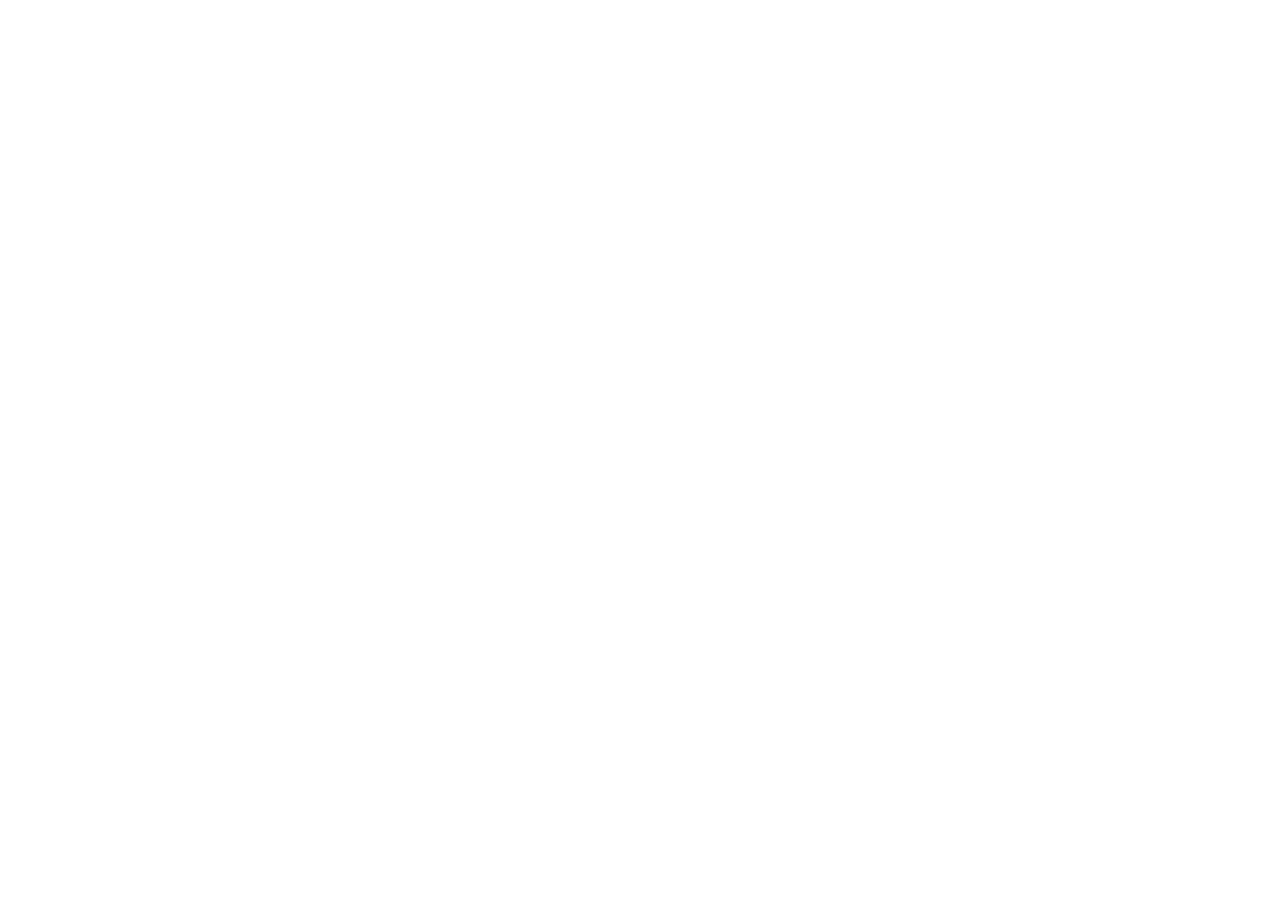
==== index.html @ 5f6785be "initial commit" ====
<!DOCTYPE html>
<html lang="en">
  <head>
    <meta charset="UTF-8" />
    <meta http-equiv="X-UA-Compatible" content="IE=edge" />
    <meta name="viewport" content="width=device-width, initial-scale=1.0" />
    <link rel="stylesheet" href="styles.css" />
    <script src="script.js"></script>

    <title>Document</title>
  </head>
  <body></body>
</html>
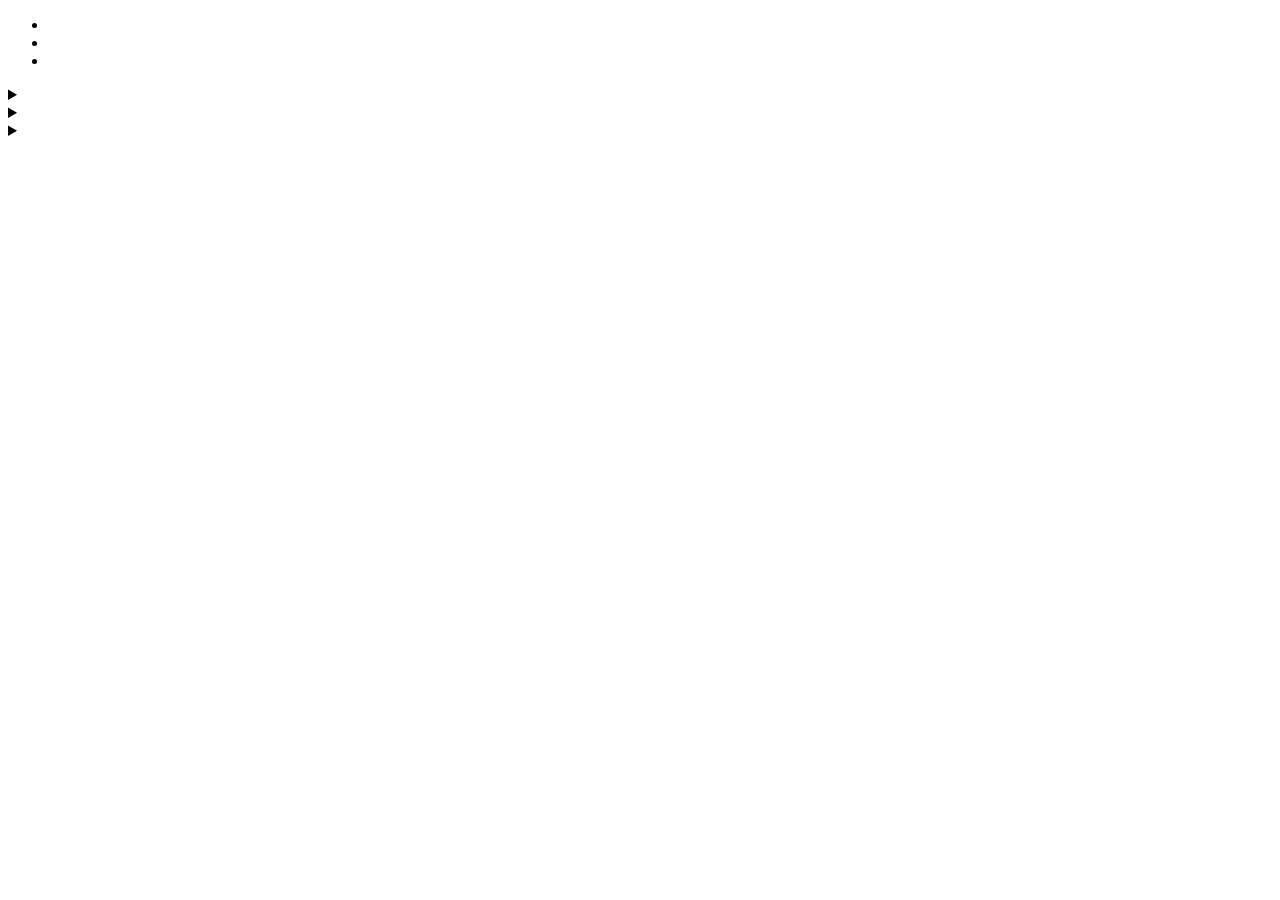
==== commit 8a0e10d7: "add menu" ====
--- a/index.html
+++ b/index.html
@@ -9,5 +9,42 @@
 
     <title>Document</title>
   </head>
-  <body></body>
+  <body>
+    <header>
+      <ul>
+        <li><a href="#about"></a></li>
+        <li><a href="#projects"></a></li>
+        <li><a href="contact.html"></a></li>
+      </ul>
+    </header>
+    <main>
+      <section id="about">
+        <div class="text"></div>
+        <figure>
+          <figcaption></figcaption>
+        </figure>
+      </section>
+      <section id="projects">
+        <article class="project">
+          <div class="image"></div>
+          <details>
+            <summary></summary>
+          </details>
+        </article>
+        <article class="project">
+          <div class="image"></div>
+          <details>
+            <summary></summary>
+          </details>
+        </article>
+        <article class="project">
+          <div class="image"></div>
+          <details>
+            <summary></summary>
+          </details>
+        </article>
+      </section>
+      <footer></footer>
+    </main>
+  </body>
 </html>
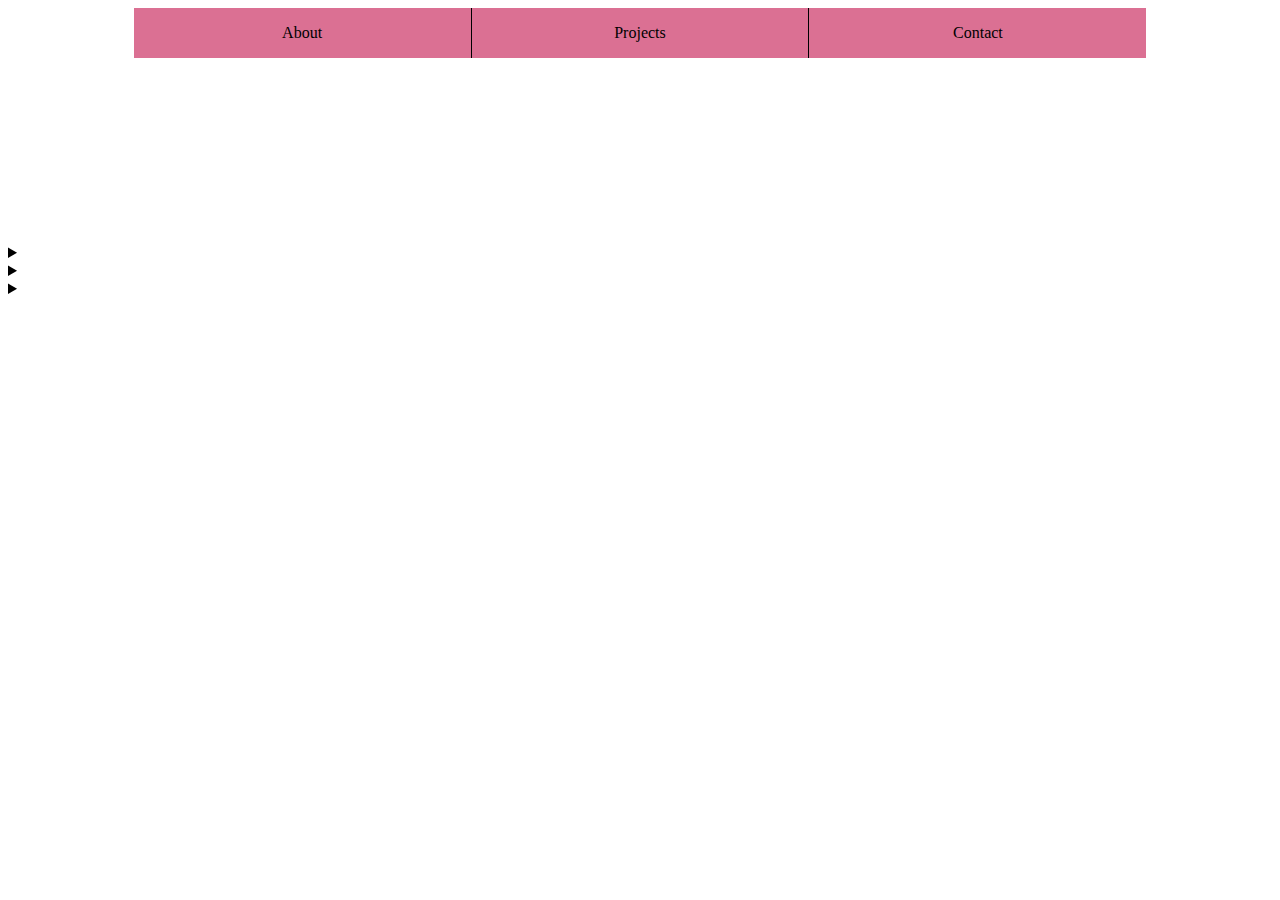
==== commit d6509c48: "add video" ====
--- a/index.html
+++ b/index.html
@@ -12,15 +12,16 @@
   <body>
     <header>
       <ul>
-        <li><a href="#about"></a></li>
-        <li><a href="#projects"></a></li>
-        <li><a href="contact.html"></a></li>
+        <li><a href="#about">About</a></li>
+        <li><a href="#projects">Projects</a></li>
+        <li><a href="contact.html">Contact</a></li>
       </ul>
     </header>
     <main>
       <section id="about">
         <div class="text"></div>
         <figure>
+          <video src="Ullo-video-campaign-2.mp4">
           <figcaption></figcaption>
         </figure>
       </section>
--- a/styles.css
+++ b/styles.css
@@ -0,0 +1,26 @@
+ul {
+  display: flex;
+  flex-direction: row;
+  list-style: none;
+
+  justify-content: space-between;
+  width: 80%;
+  margin: 0 auto;
+  padding-left: 0;
+  background-color: palevioletred;
+}
+
+li:nth-child(2) {
+  border-left: 1px solid black;
+  border-right: 1px solid black;
+}
+li {
+  padding: 1em;
+  width: 30%;
+  text-align: center;
+}
+
+a {
+  text-decoration: none;
+  color: black;
+}
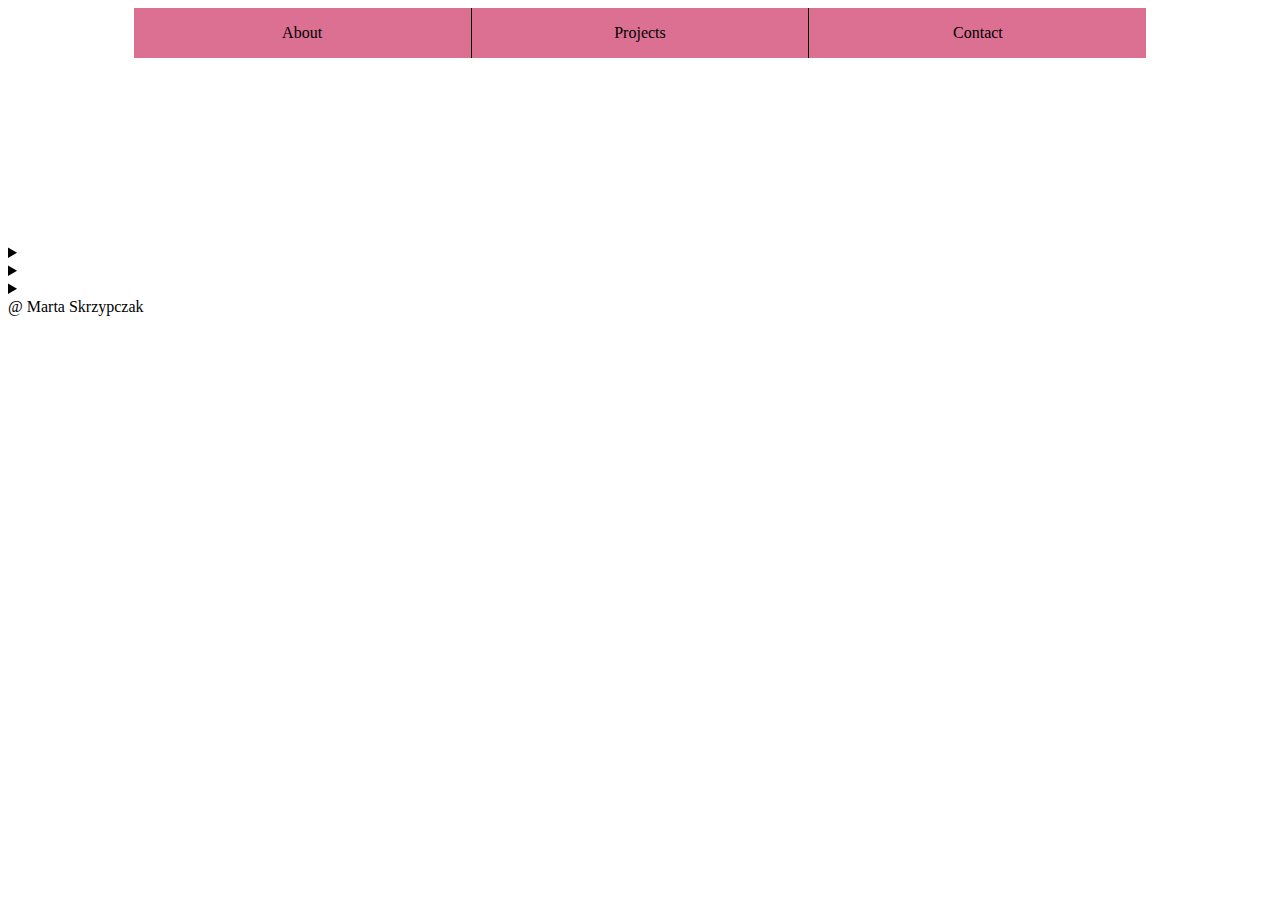
==== commit b2f58874: "add footer text" ====
--- a/index.html
+++ b/index.html
@@ -45,7 +45,7 @@
           </details>
         </article>
       </section>
-      <footer></footer>
+      <footer>@ Marta Skrzypczak</footer>
     </main>
   </body>
 </html>
